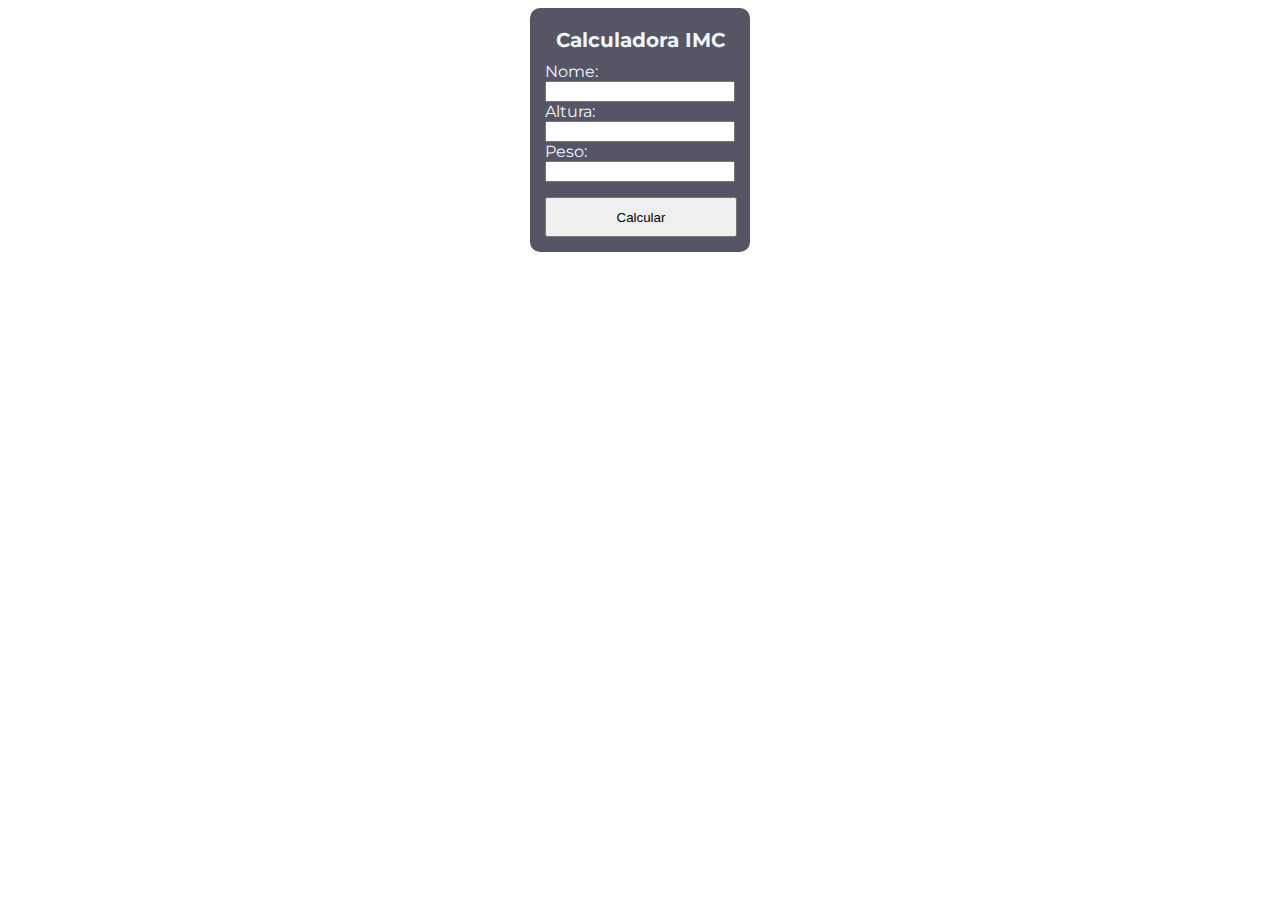
==== index.html @ 26f68848 "Versão inicial do site" ====
<html>
    <head>
        <title>Calculadora IMC</title>
        <link rel="stylesheet" href="style.css">
    </head>

    <body>
        <form action="./resultado.html" class="calc">
            <p>Calculadora IMC</p>
            <label for="nome">Nome: </label>
            <input type="text" id="nome" name="nome">
            <label for="altura">Altura: </label>
            <input type="text" id="altura" name="altura">
            <label for="peso">Peso: </label>
            <input type="text" id="peso" name="peso">
            <input type="submit" value="Calcular">
        </form>
    </body>

</html>
---- style.css ----
@import url('https://fonts.googleapis.com/css2?family=Montserrat:wght@400;500&display=swap');

.calc {
    display: flex;
    flex-direction: column;

    font-family: 'Montserrat', sans-serif;
    text-align: center;
    color: aliceblue;

    width: 200px;
    margin-left: auto;
    margin-right: auto;
    padding: 10px;

    background-color: #555566;
    border-radius: 10px;
}

.calc.res {
    width: 450px;
}

.calc p {
    font-size: 20px;
    font-weight: bold;
    margin: 10px 0px 10px 0px;
}

.calc a {
    text-align: left;
    margin: 0px 10px 0px 10px;
}

.calc label {
    margin: 0px 5px 0px 5px;
    text-align: left;
}

.calc input[type="text"] {
    margin: 0px 5px 0px 5px;
}

.calc input[type="submit"] {
    margin: 15px 5px 5px 5px;
    height: 40px;
    width: 96%;
}

.empty {
    margin: 0px;
}
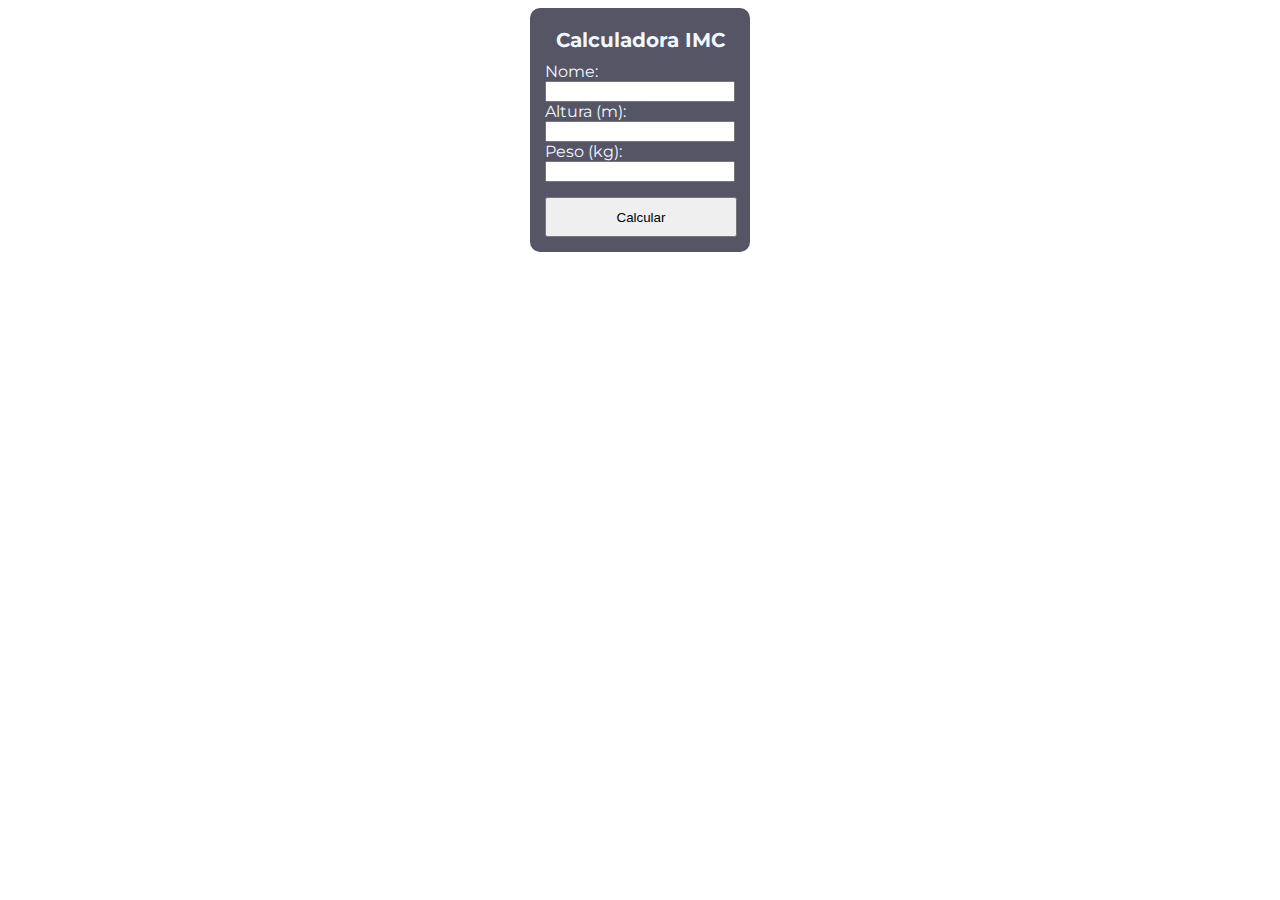
==== commit a17937c7: "Adiciona pequeno gráfico na tela de resultado" ====
--- a/index.html
+++ b/index.html
@@ -9,9 +9,9 @@
             <p>Calculadora IMC</p>
             <label for="nome">Nome: </label>
             <input type="text" id="nome" name="nome">
-            <label for="altura">Altura: </label>
+            <label for="altura">Altura (m): </label>
             <input type="text" id="altura" name="altura">
-            <label for="peso">Peso: </label>
+            <label for="peso">Peso (kg): </label>
             <input type="text" id="peso" name="peso">
             <input type="submit" value="Calcular">
         </form>
--- a/style.css
+++ b/style.css
@@ -19,6 +19,12 @@
 
 .calc.res {
     width: 450px;
+}
+
+.calc.res canvas {
+    margin: 10px 10px 0px 10px;
+    width: 430px;
+    height: 25px;
 }
 
 .calc p {
